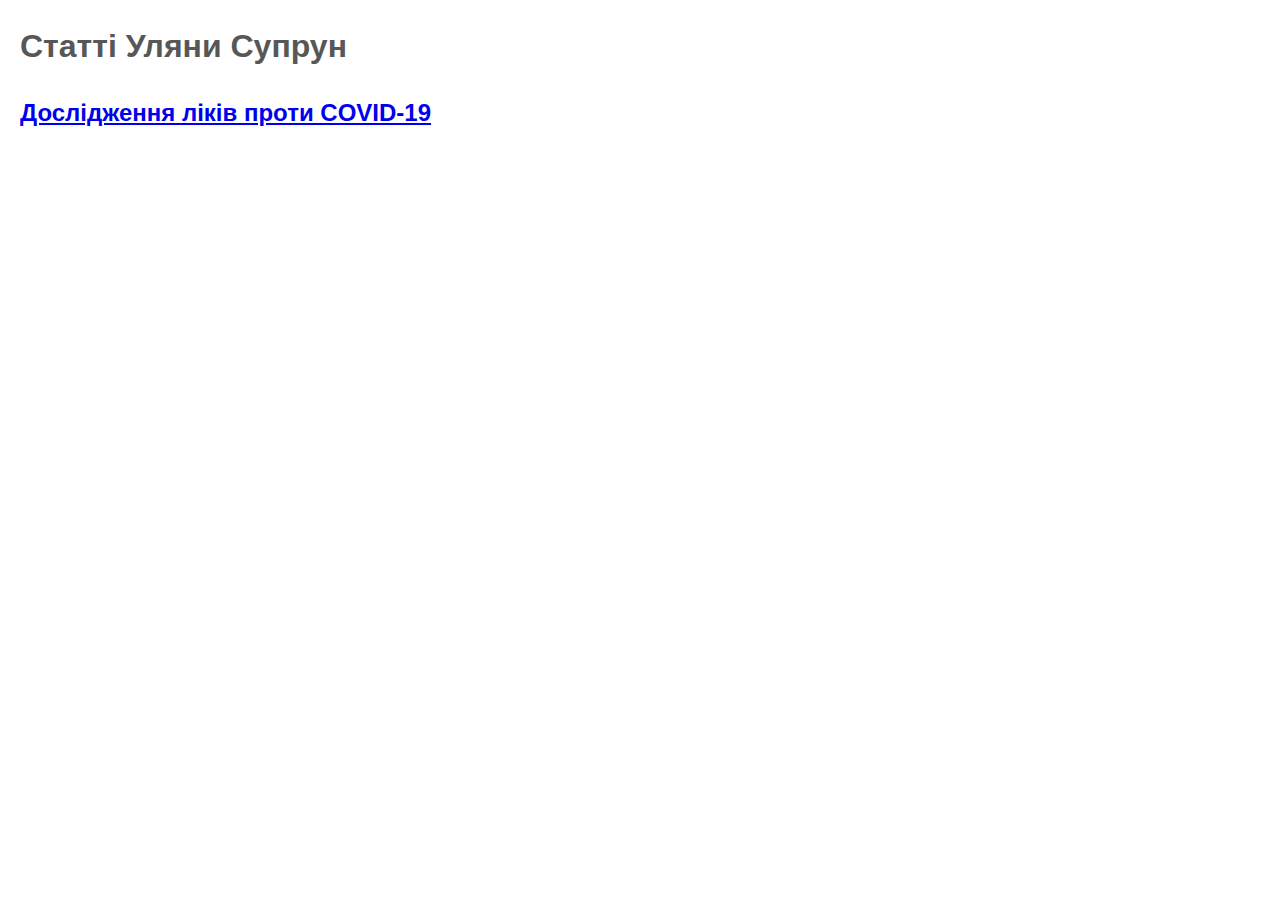
==== index.html @ b6fb65f5 "second commit" ====
<!DOCTYPE html>
<html lang="en">
<head>
    <meta charset="UTF-8">
    <meta name="viewport" content="width=device-width, initial-scale=1.0">
    <link rel="stylesheet" href="style.css">
    <title>Index</title>
    
</head>
<body>
    <h1>Статті Уляни Супрун</h1>
    <h2><a href="task-5.1.html">Дослідження ліків проти COVID-19</a></h2>
</body>
</html>
---- style.css ----
body {
    margin: 20px;
    font-family: sans-serif;
    font-style: normal;
    max-width: 670px;
    line-height: 1.6;
    font-weight: 400;
    color: #575757;
}
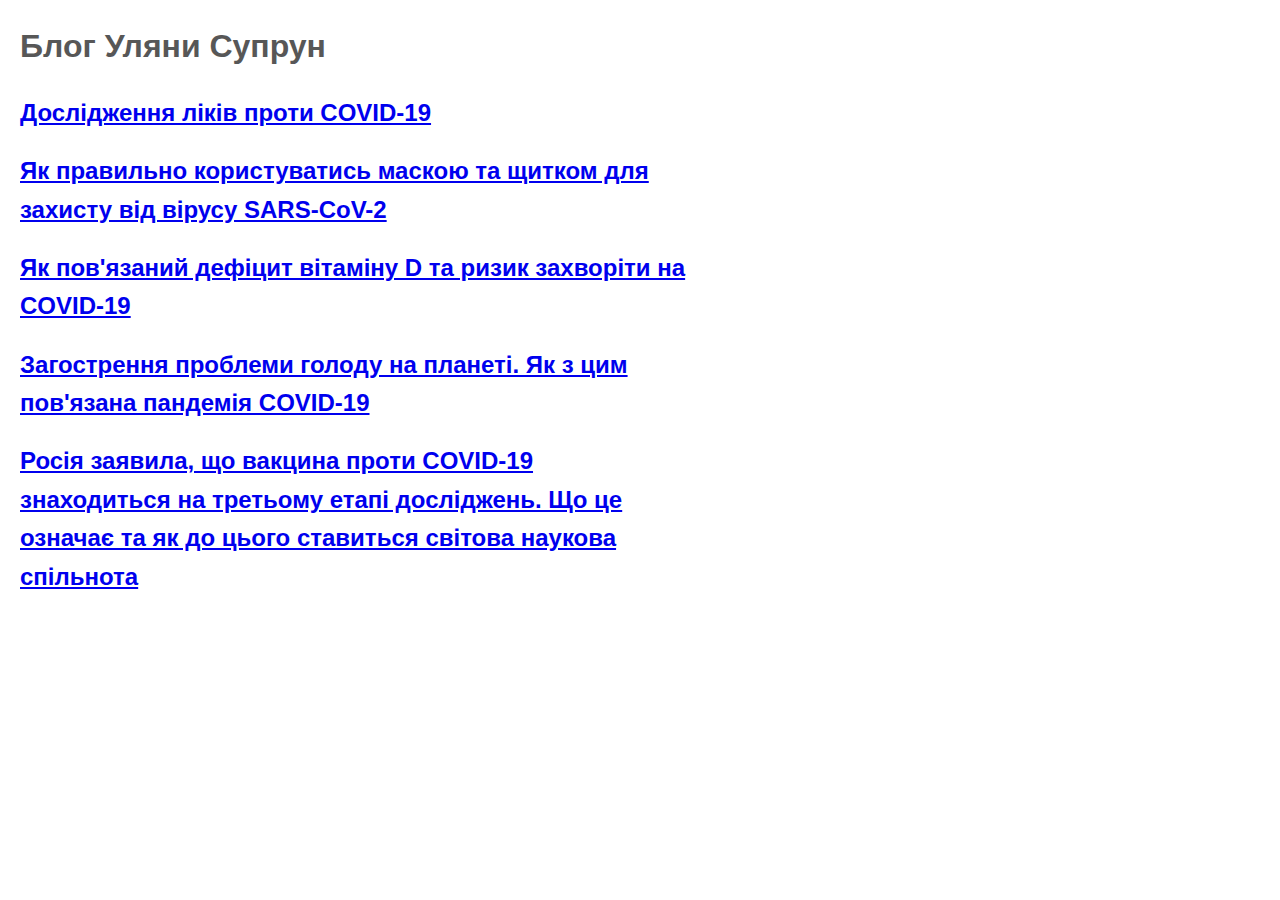
==== commit abb15e48: "Formatted all artilces and added fonts" ====
--- a/index.html
+++ b/index.html
@@ -8,7 +8,11 @@
     
 </head>
 <body>
-    <h1>Статті Уляни Супрун</h1>
+    <h1>Блог Уляни Супрун</h1>
     <h2><a href="task-5.1.html">Дослідження ліків проти COVID-19</a></h2>
+    <h2><a href="task-5.2.html">Як правильно користуватись маскою та щитком для захисту від вірусу SARS-CoV-2</a></h2>
+    <h2><a href="task-5.3.html">Як пов'язаний дефіцит вітаміну D та ризик захворіти на COVID-19</a></h2>
+    <h2><a href="task-5.4.html">Загострення проблеми голоду на планеті. Як з цим пов'язана пандемія COVID-19</a></h2>
+    <h2><a href="task-5.5.html">Росія заявила, що вакцина проти COVID-19 знаходиться на третьому етапі досліджень. Що це означає та як до цього ставиться світова наукова спільнота</a></h2>
 </body>
 </html>